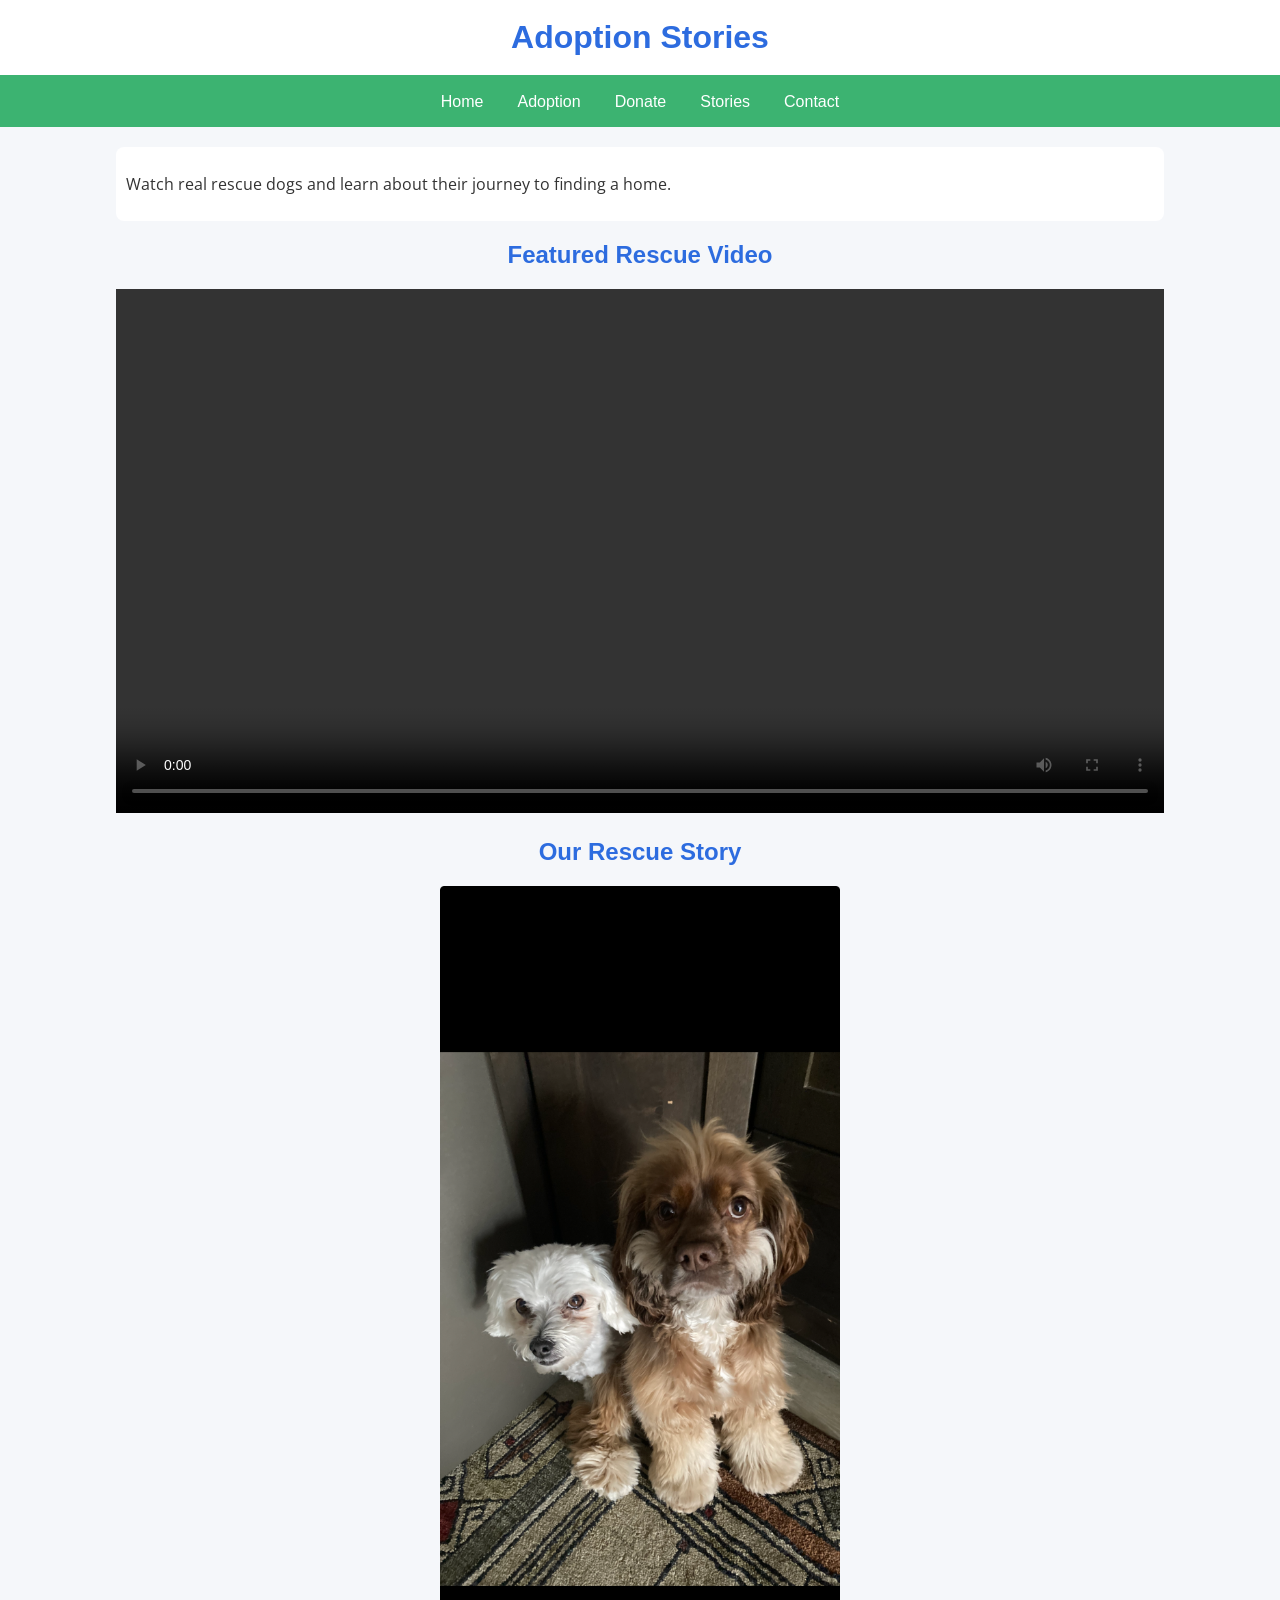
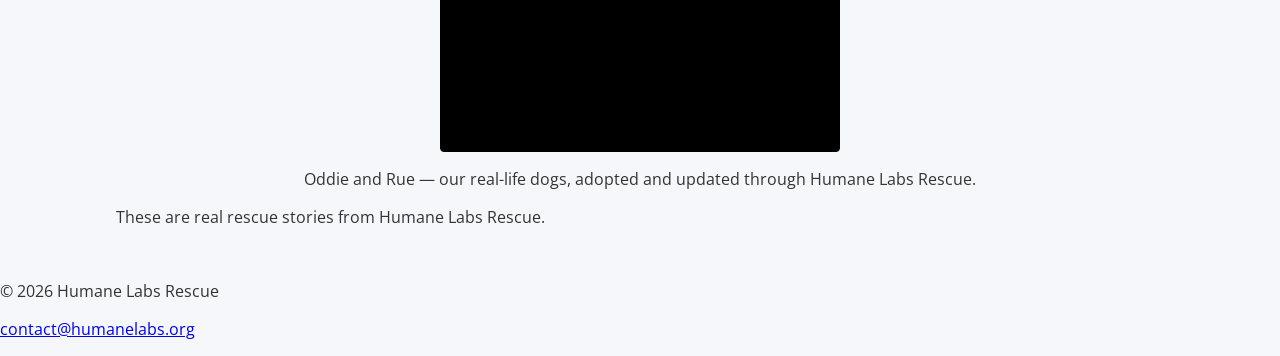
==== adoption.html @ 7a11fd21 "Rename adoptions.html to adoption.html" ====
<!DOCTYPE html>
<!-- Student Name: Cooper Robertson
File Name: adoption.html
Date: 04/11/2026
-->

<html lang="en">

<head>
  <meta charset="utf-8">
  <meta name="viewport" content="width=device-width, initial-scale=1.0">

  <title>Adoption Stories - Humane Labs Rescue</title>

  <link href="https://fonts.googleapis.com/css2?family=Open+Sans&display=swap" rel="stylesheet">

  <link rel="stylesheet" href="css/styles.css">

  <link rel="icon" href="images/favicon.ico">
</head>

<body>

<nav class="mobile-nav">

  <div id="menu-links">
    <a href="index.html">Home</a>
    <a href="adoption.html">Adoption</a>
    <a href="donate.html">Donate</a>
    <a href="media.html">Stories</a>
    <a href="contact.html">Contact</a>
  </div>

  <a class="menu-icon" onclick="hamburger()">
    <div>&#9776;</div>
  </a>

</nav>


<header>
  <h1>Adoption Stories</h1>
</header>


<nav class="tab-desk">
  <ul>
    <li><a href="index.html">Home</a></li>
    <li><a href="adoption.html">Adoption</a></li>
    <li><a href="donate.html">Donate</a></li>
    <li><a href="media.html">Stories</a></li>
    <li><a href="contact.html">Contact</a></li>
  </ul>
</nav>


<main>

  <div id="intro">
    <p>
      Watch real rescue dogs and learn about their journey to finding a home.
    </p>
  </div>


  <div id="video-section">

    <h2>Featured Rescue Video</h2>

    <video width="100%" controls>
      <source src="media/dogs.mp4" type="video/mp4">
      Your browser does not support the video tag.
    </video>

<div id="portrait-section">

  <h2>Our Rescue Story</h2>

  <img src="media/portrait.png" alt="Oddie and Rue, two rescued dogs" style="width:100%; max-width:400px; display:block; margin:0 auto;">

  <p style="text-align:center;">
    Oddie and Rue — our real-life dogs, adopted and updated through Humane Labs Rescue.
  </p>

</div>
    
    <p>
      These are real rescue stories from Humane Labs Rescue.
    </p>

  </div>

</main>


<footer>
  <p>&copy; 2026 Humane Labs Rescue</p>
  <p><a href="mailto:contact@humanelabs.org">contact@humanelabs.org</a></p>
</footer>


<script src="scripts/script.js"></script>

</body>
</html>
---- css/styles.css ----
body {
  font-family: 'Open Sans', Arial, Helvetica, sans-serif;
  background-color: #F5F7FA;
}

main {
  width: 70%;
  margin: 0 auto;
  padding: 20px;
}

h2 {
  color: #2D6CDF;
}

fieldset {
  border: 2px solid #2D6CDF;
  padding: 15px;
  margin-bottom: 20px;
  border-radius: 8px;
}

legend {
  font-weight: bold;
  color: #2D6CDF;
}

input {
  width: 100%;
  padding: 8px;
  margin-top: 5px;
}

input[type="submit"] {
  background-color: #2D6CDF;
  color: white;
  border: none;
  cursor: pointer;
}

input[type="submit"]:hover {
  background-color: #1b4fa3;
}

/* mobile rules, hamburger, and other styles for adoptions & home */ 
#intro, #info {
  margin-bottom: 20px;
  padding: 10px;
  background-color: white;
  border-radius: 8px;
}
.mobile-nav {
  background-color: #2D6CDF;
  color: white;
  padding: 10px;
}

.mobile-nav a {
  color: white;
  text-decoration: none;
  display: block;
  padding: 8px;
}

.menu-icon {
  font-size: 28px;
  cursor: pointer;
  color: white;
}

.tab-desk {
  background-color: #3CB371;
}

.tab-desk ul {
  list-style-type: none;
  margin: 0;
  padding: 0;
  text-align: center;
}

.tab-desk li {
  display: inline-block;
  padding: 15px;
}

.tab-desk a {
  text-decoration: none;
  color: white;
}

@media screen and (min-width: 768px) {
  .mobile-nav {
    display: none;
  }

  .tab-desk {
    display: block;
  }
}

@media screen and (max-width: 767px) {
  .tab-desk {
    display: none;
  }
}
/* portrait png format */

.portrait-img {
  width: 100%;
  max-width: 400px;
  display: block;
  margin: 20px auto;
  border-radius: 10px;
}

.caption {
  text-align: center;
  font-style: italic;
  color: #444;
}


/* yossef addition */ 
* {
  box-sizing: border-box;
}

body {
  font-family: 'Open Sans', Arial, Helvetica, sans-serif;
  background-color: #F5F7FA;
  color: #333;
  margin: 0;
}

main {
  width: 85%;
  max-width: 1150px;
  margin: 0 auto;
  padding: 20px;
}

header {
  text-align: center;
  padding: 1.2em;
  background-color: white;
}

header h1 {
  margin: 0;
  color: #2D6CDF;
}

h2 {
  color: #2D6CDF;
  text-align: center;
}
header h1,
h2,
h3,
.tab-desk a,
.mobile-nav a {
  font-family: 'Poppins', Arial, Helvetica, sans-serif;
}

.caption,
figcaption {
  font-family: 'Merriweather', Georgia, 'Times New Roman', serif;
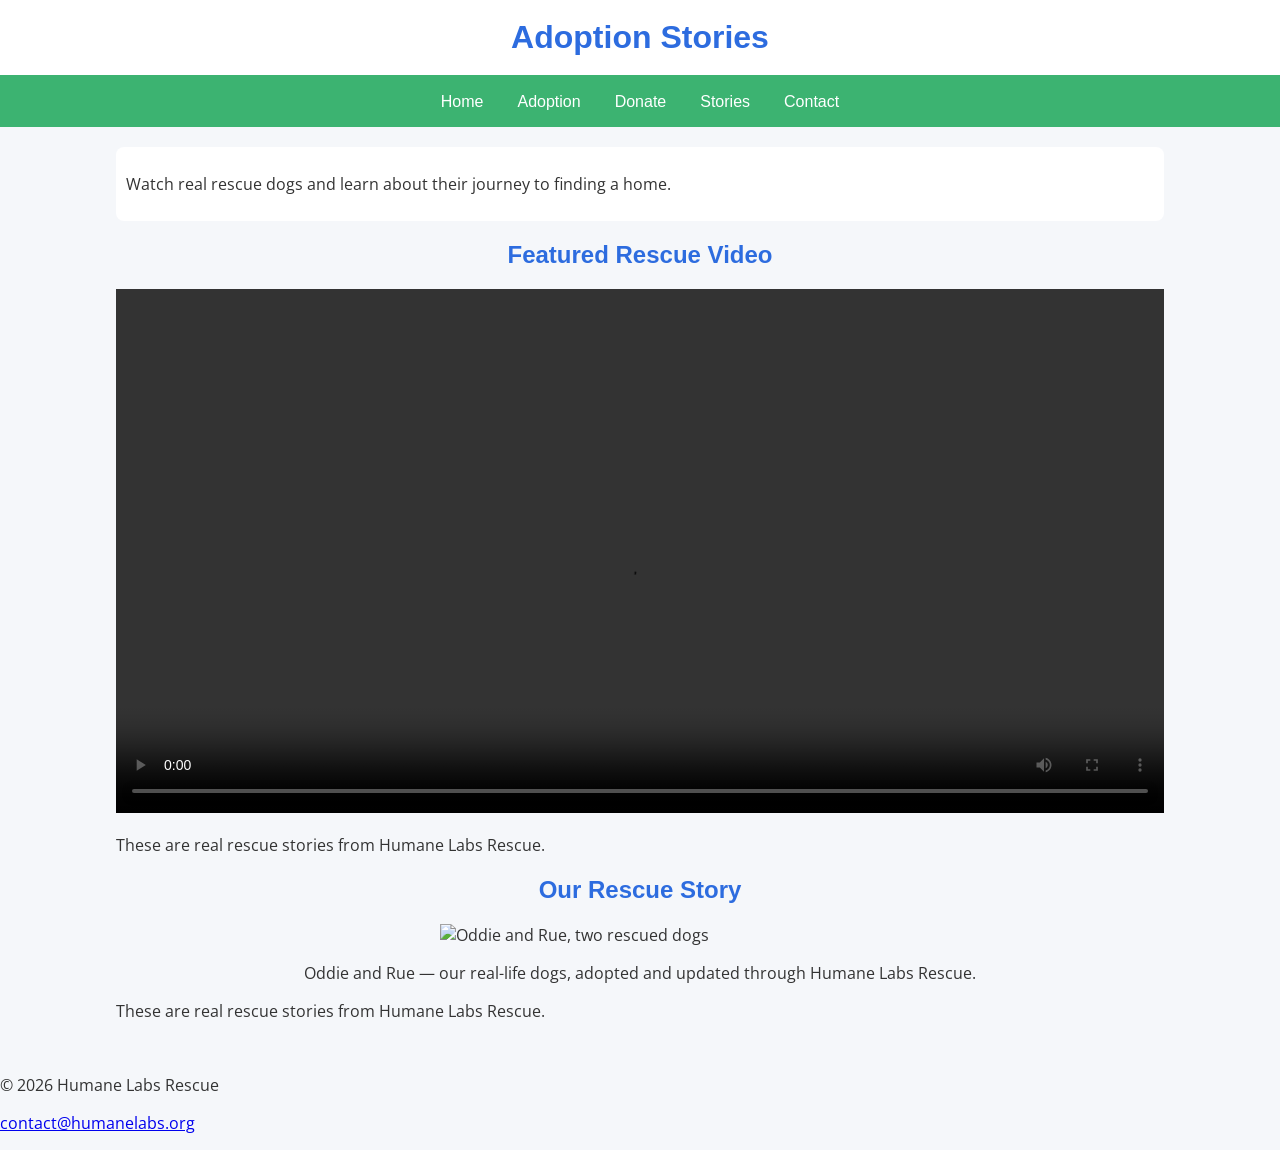
==== commit 4df06b53: "Update adoption.html" ====
--- a/adoption.html
+++ b/adoption.html
@@ -23,13 +23,15 @@
 
 <nav class="mobile-nav">
 
-  <div id="menu-links">
-    <a href="index.html">Home</a>
-    <a href="adoption.html">Adoption</a>
-    <a href="donate.html">Donate</a>
-    <a href="media.html">Stories</a>
-    <a href="contact.html">Contact</a>
-  </div>
+ <div id="menu-links">
+  <a href="index.html">Home</a>
+  <a href="adoption.html">Adoption</a>
+  <a href="donate.html">Donate</a>
+  <a href="media.html">Stories</a>
+  <a href="volunteer.html">Volunteer</a>
+  <a href="petcare.html">Petcare</a>
+  <a href="contact.html">Contact</a>
+</div>
 
   <a class="menu-icon" onclick="hamburger()">
     <div>&#9776;</div>
@@ -56,27 +58,34 @@
 
 <main>
 
-  <div id="intro">
-    <p>
-      Watch real rescue dogs and learn about their journey to finding a home.
-    </p>
-  </div>
+ <div id="intro">
+  <p>
+    Watch real rescue dogs and learn about their journey to finding a home.
+  </p>
+</div>
 
 
-  <div id="video-section">
+<div id="video-section">
 
-    <h2>Featured Rescue Video</h2>
+  <h2>Featured Rescue Video</h2>
 
-    <video width="100%" controls>
-      <source src="media/dogs.mp4" type="video/mp4">
-      Your browser does not support the video tag.
-    </video>
+  <video width="100%" controls>
+    <source src="media/dogs.mp4" type="video/mp4">
+    Your browser does not support the video tag.
+  </video>
+
+  <p>
+    These are real rescue stories from Humane Labs Rescue.
+  </p>
+
+</div>
+
 
 <div id="portrait-section">
 
   <h2>Our Rescue Story</h2>
 
-  <img src="media/portrait.png" alt="Oddie and Rue, two rescued dogs" style="width:100%; max-width:400px; display:block; margin:0 auto;">
+  <img src="images/portrait.png" alt="Oddie and Rue, two rescued dogs" style="width:100%; max-width:400px; display:block; margin:0 auto;">
 
   <p style="text-align:center;">
     Oddie and Rue — our real-life dogs, adopted and updated through Humane Labs Rescue.
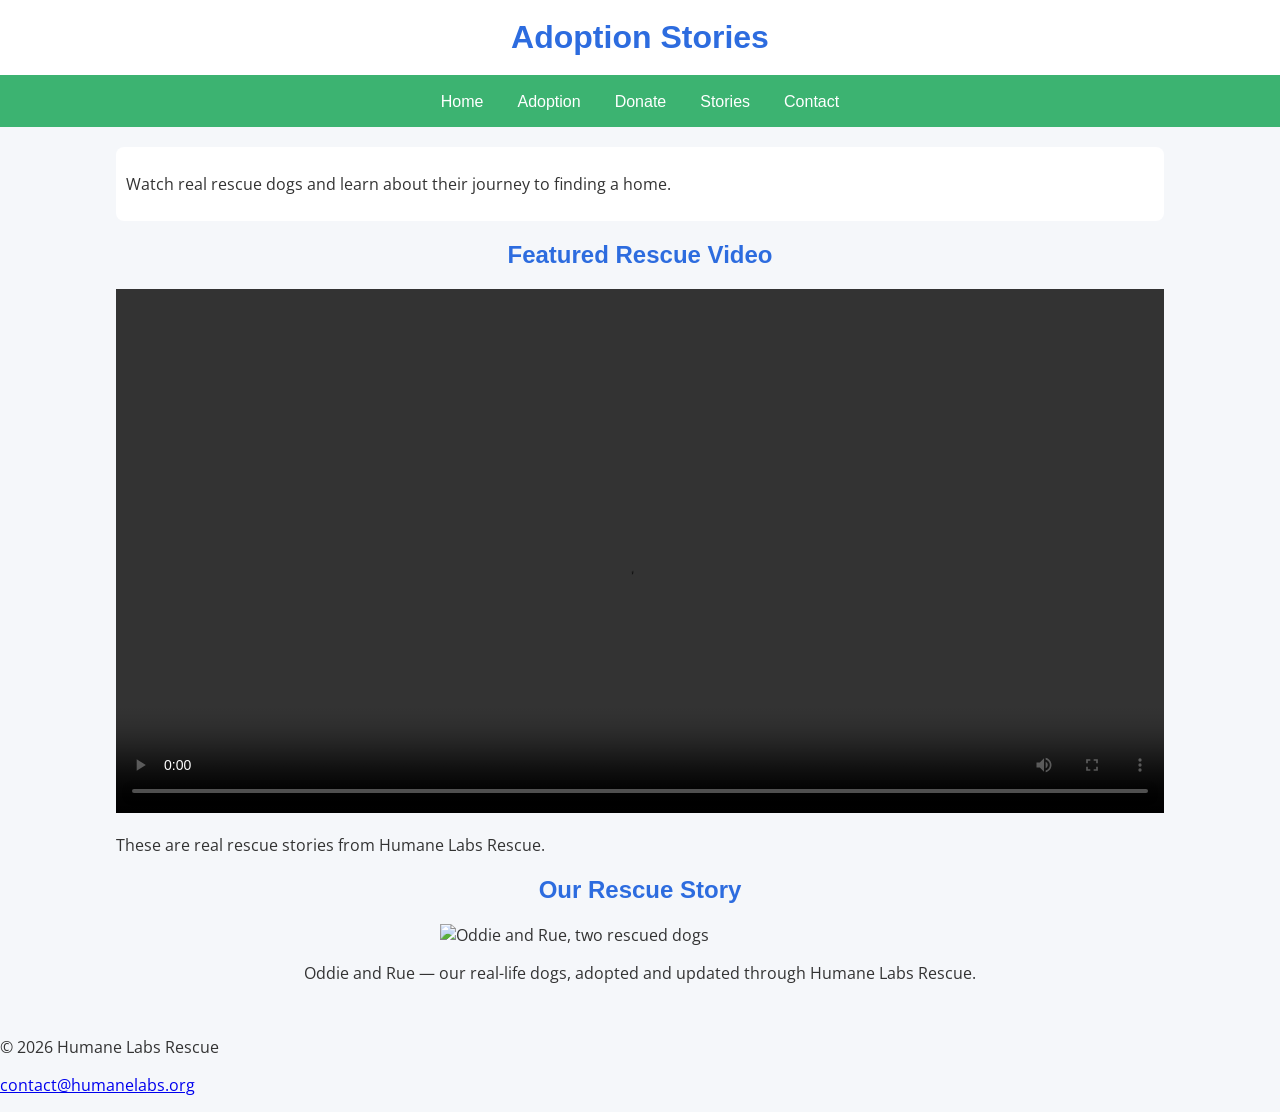
==== commit 1d946400: "Update adoption.html" ====
--- a/adoption.html
+++ b/adoption.html
@@ -93,11 +93,6 @@
 
 </div>
     
-    <p>
-      These are real rescue stories from Humane Labs Rescue.
-    </p>
-
-  </div>
 
 </main>
 
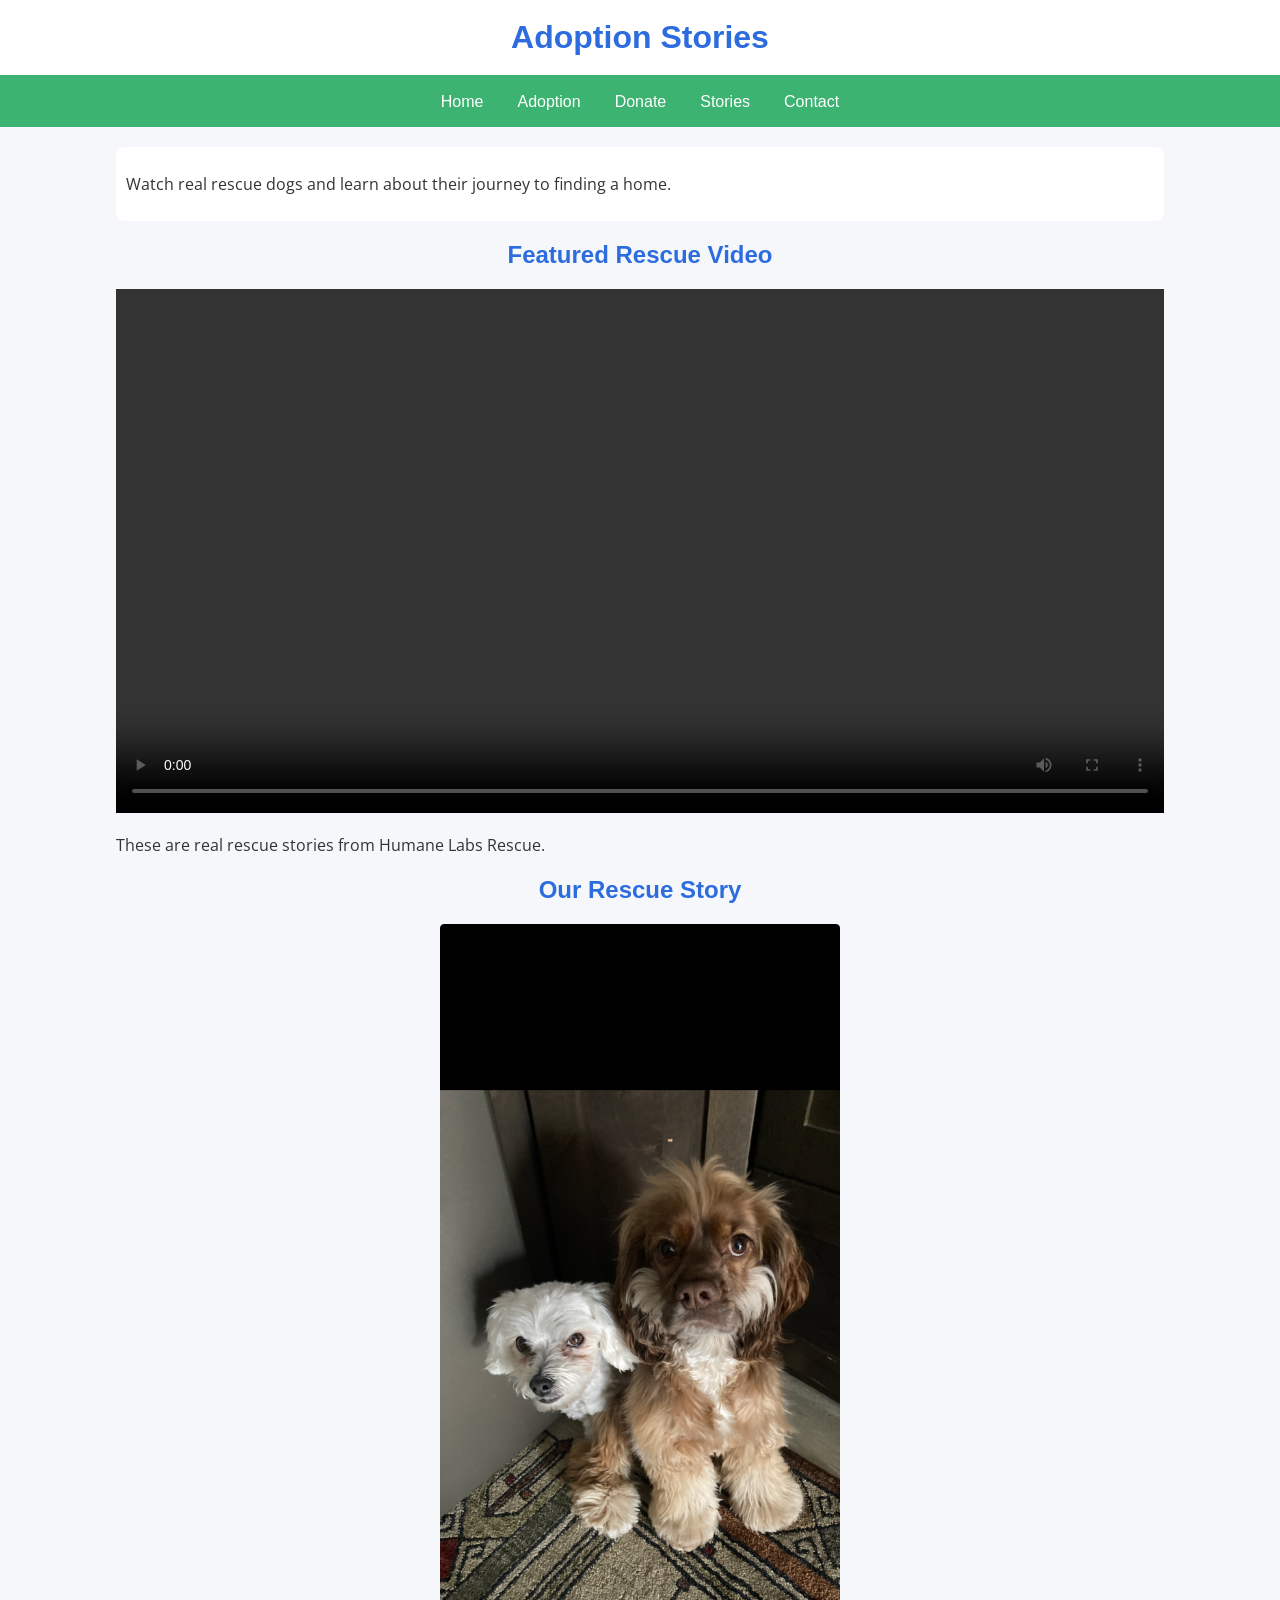
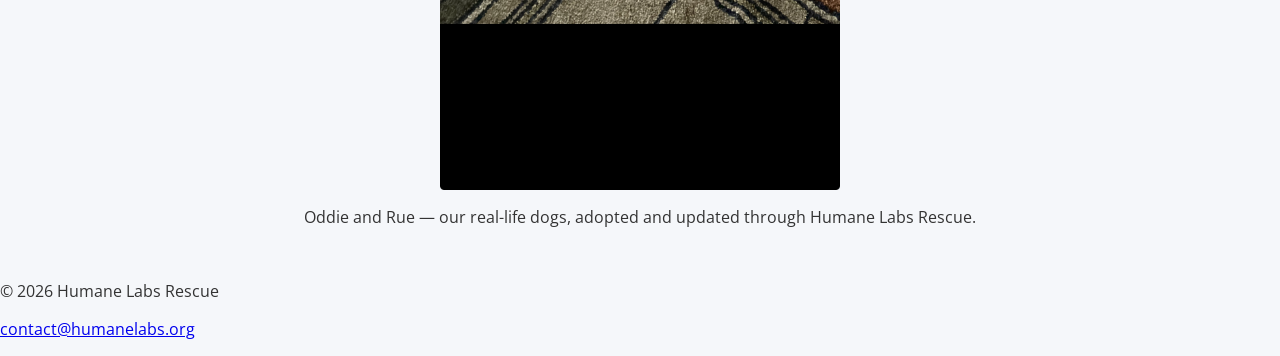
==== commit bd70a1a4: "Update adoption.html" ====
--- a/adoption.html
+++ b/adoption.html
@@ -85,7 +85,7 @@
 
   <h2>Our Rescue Story</h2>
 
-  <img src="images/portrait.png" alt="Oddie and Rue, two rescued dogs" style="width:100%; max-width:400px; display:block; margin:0 auto;">
+  <img src="media/portrait.png" alt="Oddie and Rue, two rescued dogs" style="width:100%; max-width:400px; display:block; margin:0 auto;">
 
   <p style="text-align:center;">
     Oddie and Rue — our real-life dogs, adopted and updated through Humane Labs Rescue.
--- a/css/styles.css
+++ b/css/styles.css
@@ -120,6 +120,82 @@
   color: #444;
 }
 
+
+/* hiding menu */
+#menu-links {
+  display: none;
+  background-color: #2D6CDF;
+}
+
+/* Mobile nav  */
+.mobile-nav {
+  background-color: #2D6CDF;
+  padding: 10px;
+}
+
+.mobile-nav a {
+  color: white;
+  text-decoration: none;
+  display: block;
+  padding: 8px;
+}
+
+.menu-icon {
+  font-size: 28px;
+  cursor: pointer;
+  color: white;
+  display: block;
+  padding: 10px;
+}
+
+
+.tab-desk {
+  background-color: #3CB371;
+}
+
+.tab-desk ul {
+  list-style: none;
+  margin: 0;
+  padding: 0;
+  text-align: center;
+}
+
+.tab-desk li {
+  display: inline-block;
+  padding: 15px;
+}
+
+.tab-desk a {
+  text-decoration: none;
+  color: white;
+}
+
+
+@media screen and (max-width: 767px) {
+  .tab-desk {
+    display: none;
+  }
+}
+
+
+@media screen and (min-width: 768px) {
+  .mobile-nav {
+    display: none;
+  }
+
+  .tab-desk {
+    display: block;
+  }
+
+  /* Force menu visible on desktop */
+  #menu-links {
+    display: block !important;
+  }
+
+  .menu-icon {
+    display: none;
+  }
+}
 
 /* yossef addition */ 
 * {
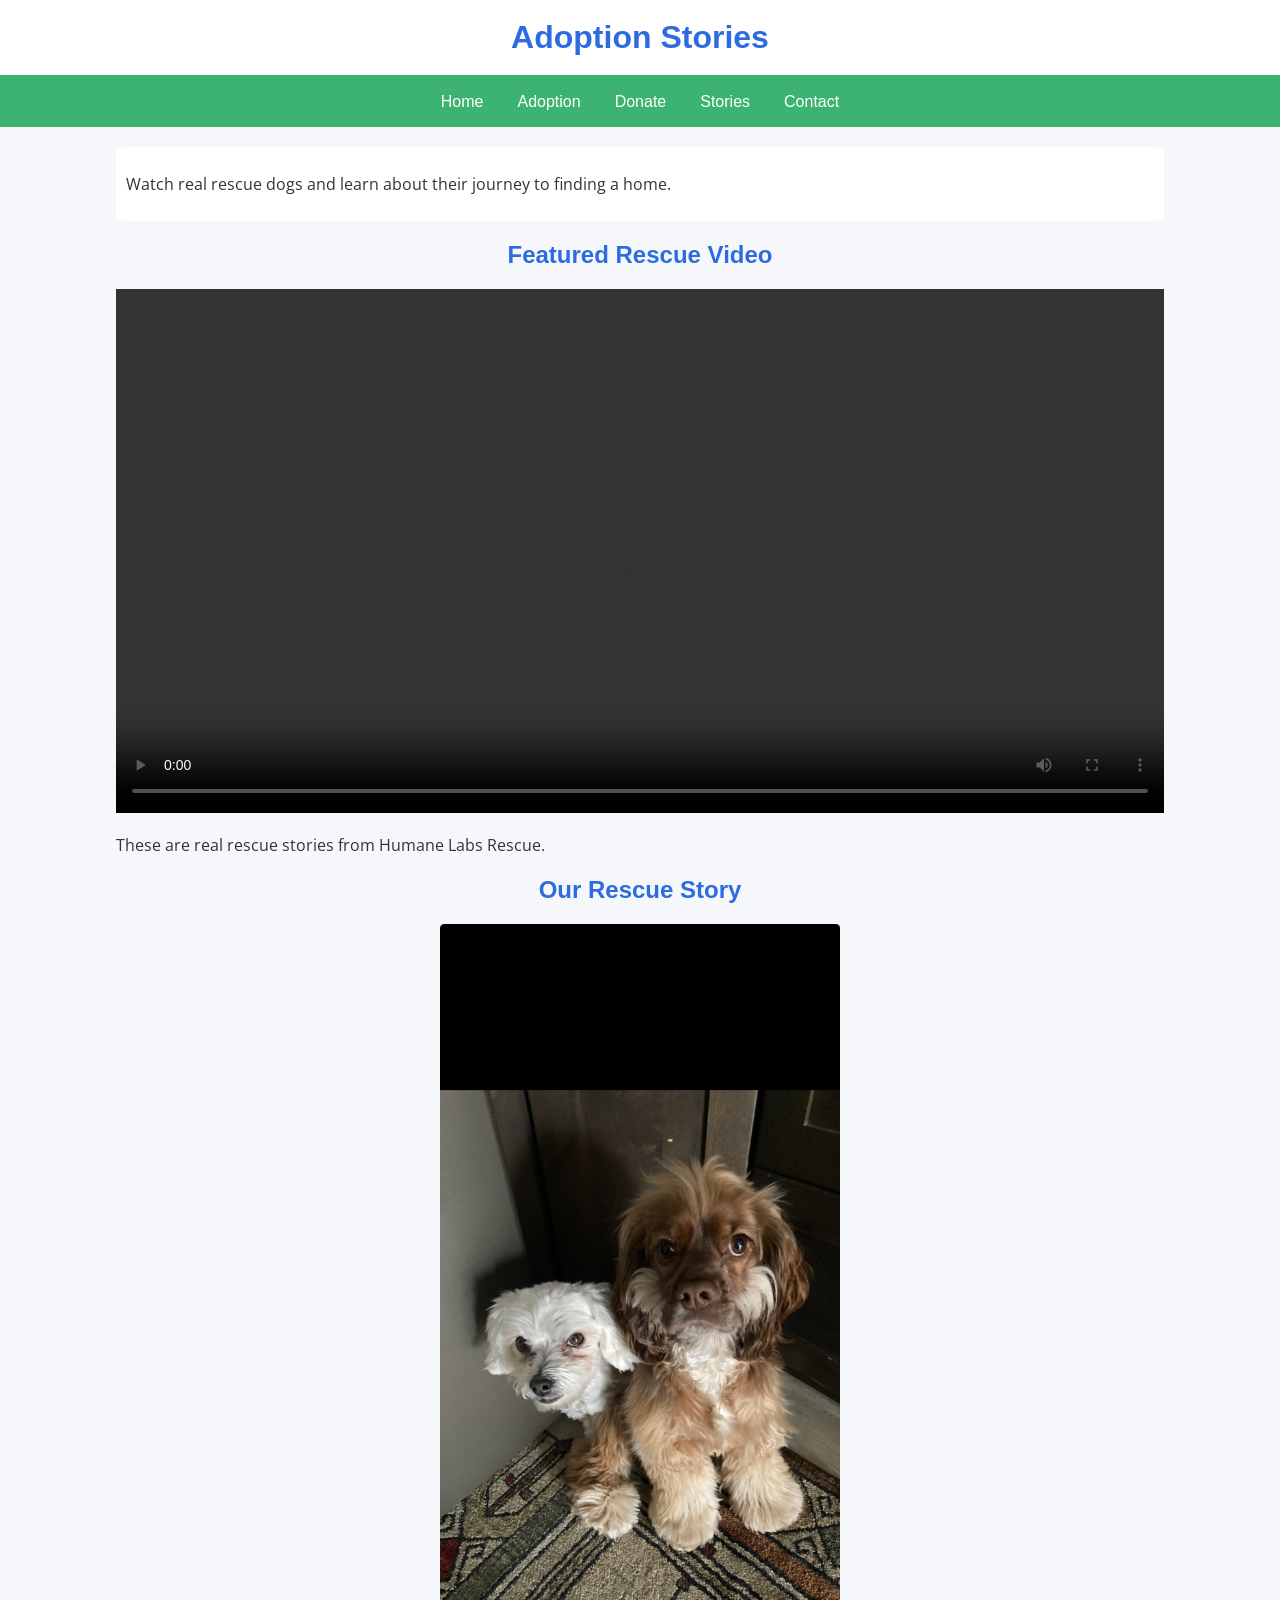
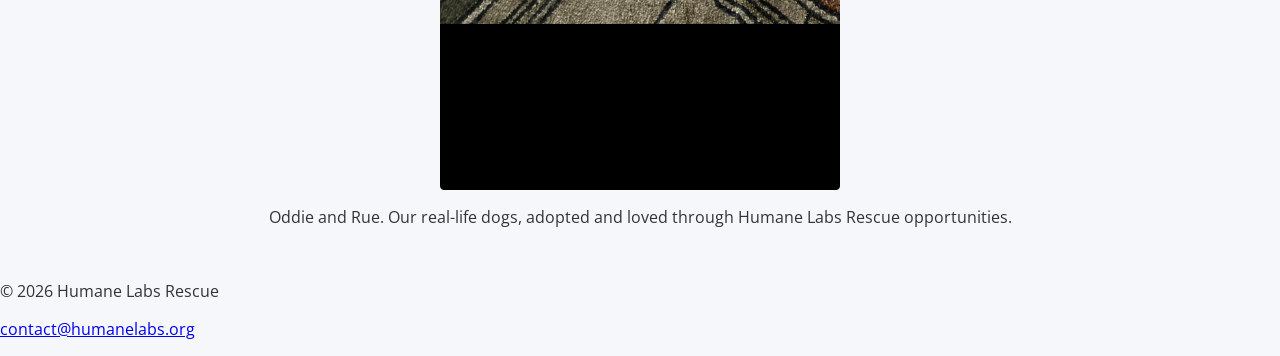
==== commit 9f2aa7dd: "Update adoption.html" ====
--- a/adoption.html
+++ b/adoption.html
@@ -88,7 +88,7 @@
   <img src="media/portrait.png" alt="Oddie and Rue, two rescued dogs" style="width:100%; max-width:400px; display:block; margin:0 auto;">
 
   <p style="text-align:center;">
-    Oddie and Rue — our real-life dogs, adopted and updated through Humane Labs Rescue.
+    Oddie and Rue. Our real-life dogs, adopted and loved through Humane Labs Rescue opportunities.
   </p>
 
 </div>
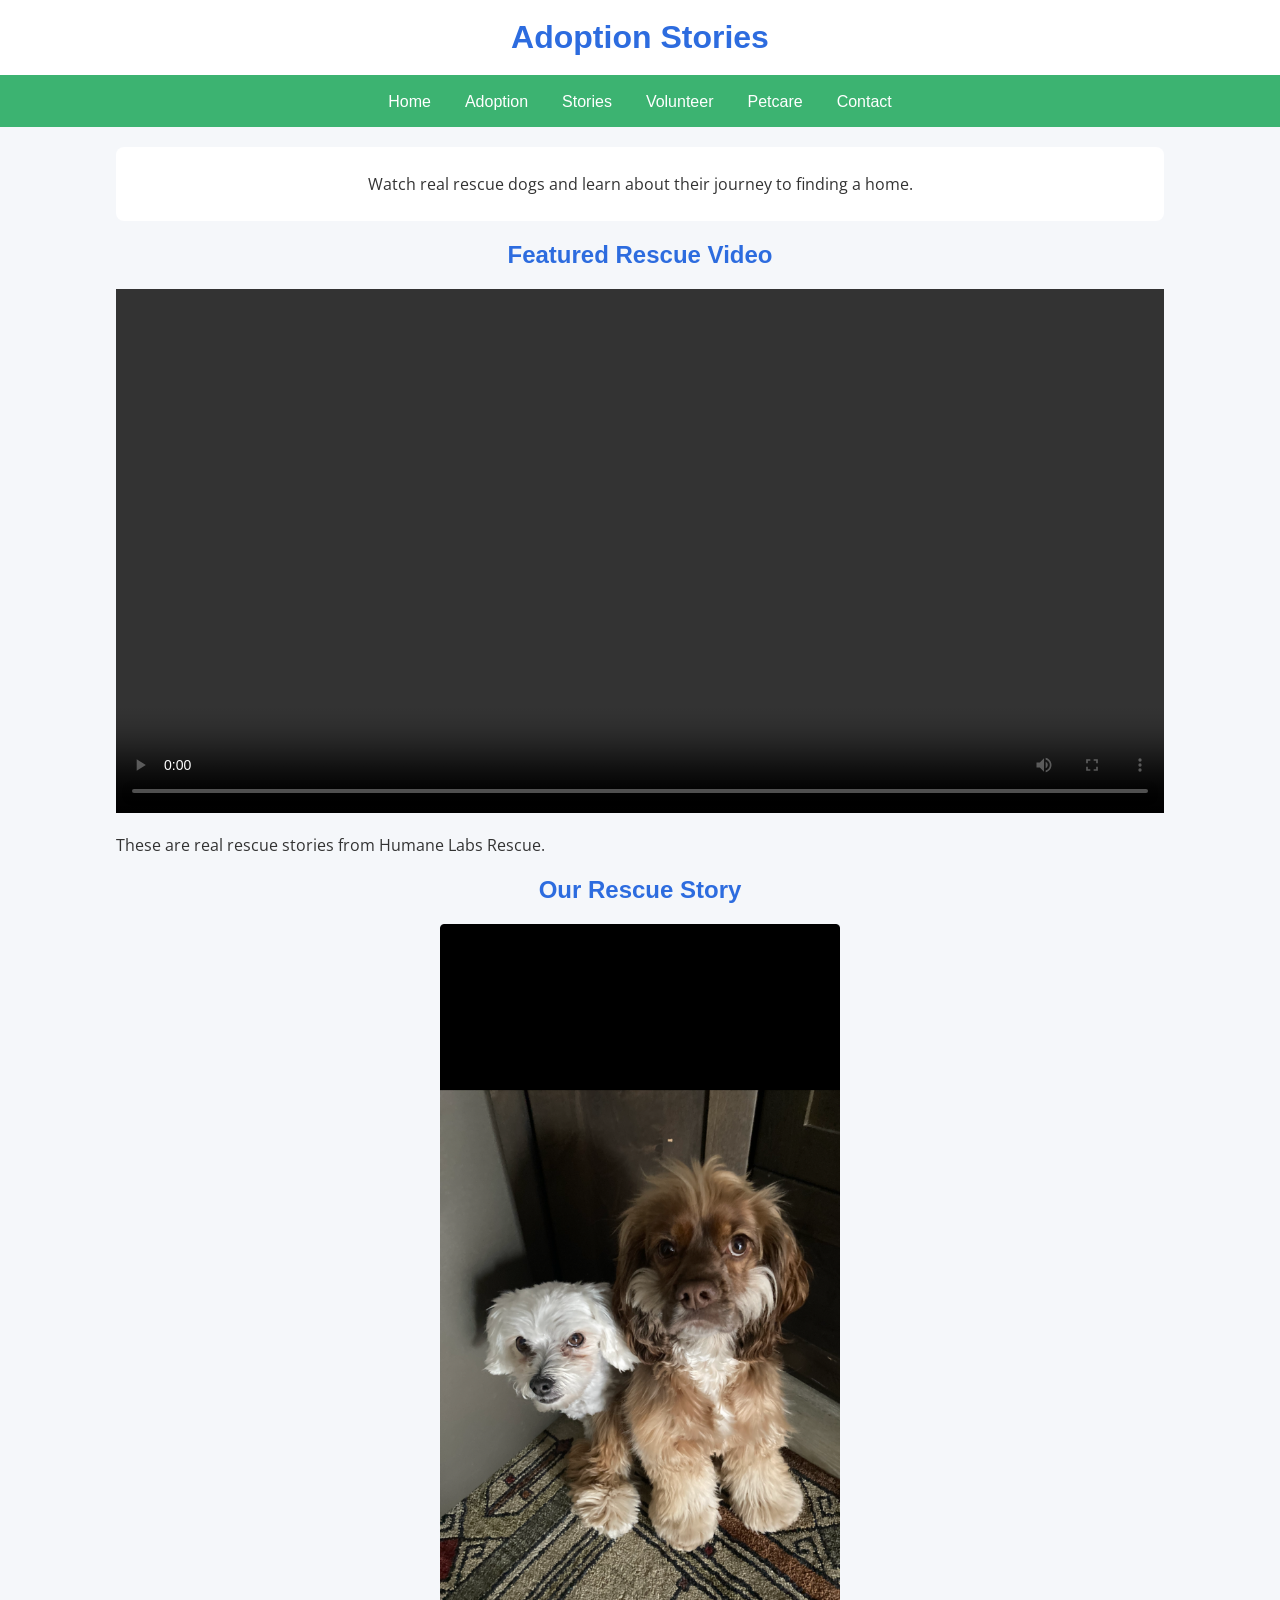
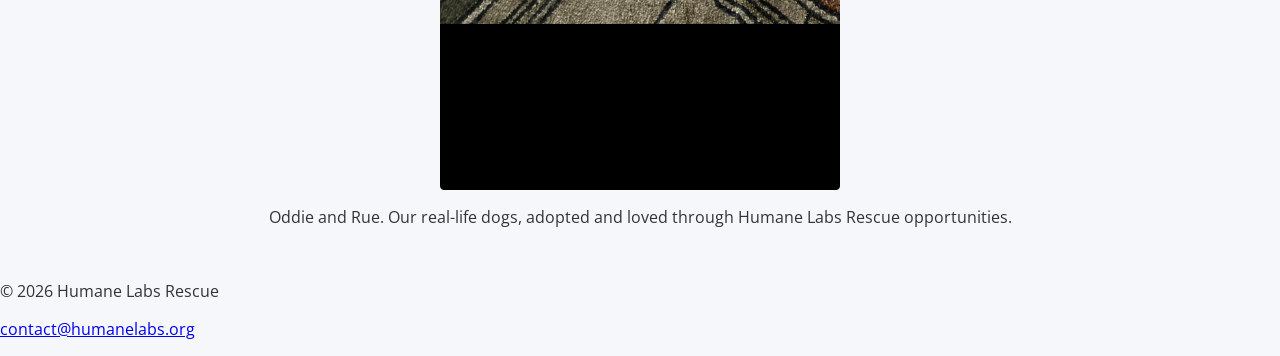
==== commit f458eceb: "Update adoption.html" ====
--- a/adoption.html
+++ b/adoption.html
@@ -26,7 +26,6 @@
  <div id="menu-links">
   <a href="index.html">Home</a>
   <a href="adoption.html">Adoption</a>
-  <a href="donate.html">Donate</a>
   <a href="media.html">Stories</a>
   <a href="volunteer.html">Volunteer</a>
   <a href="petcare.html">Petcare</a>
@@ -49,8 +48,9 @@
   <ul>
     <li><a href="index.html">Home</a></li>
     <li><a href="adoption.html">Adoption</a></li>
-    <li><a href="donate.html">Donate</a></li>
     <li><a href="media.html">Stories</a></li>
+    <li><a href="volunteer.html">Volunteer</a></li>
+    <li><a href="petcare.html">Petcare</a></li>
     <li><a href="contact.html">Contact</a></li>
   </ul>
 </nav>
--- a/css/styles.css
+++ b/css/styles.css
@@ -40,6 +40,15 @@
 
 input[type="submit"]:hover {
   background-color: #1b4fa3;
+}
+
+/* this centers the text in the intro */
+#intro {
+  text-align: center;
+}
+
+#info {
+  text-align: center;
 }
 
 /* mobile rules, hamburger, and other styles for adoptions & home */ 
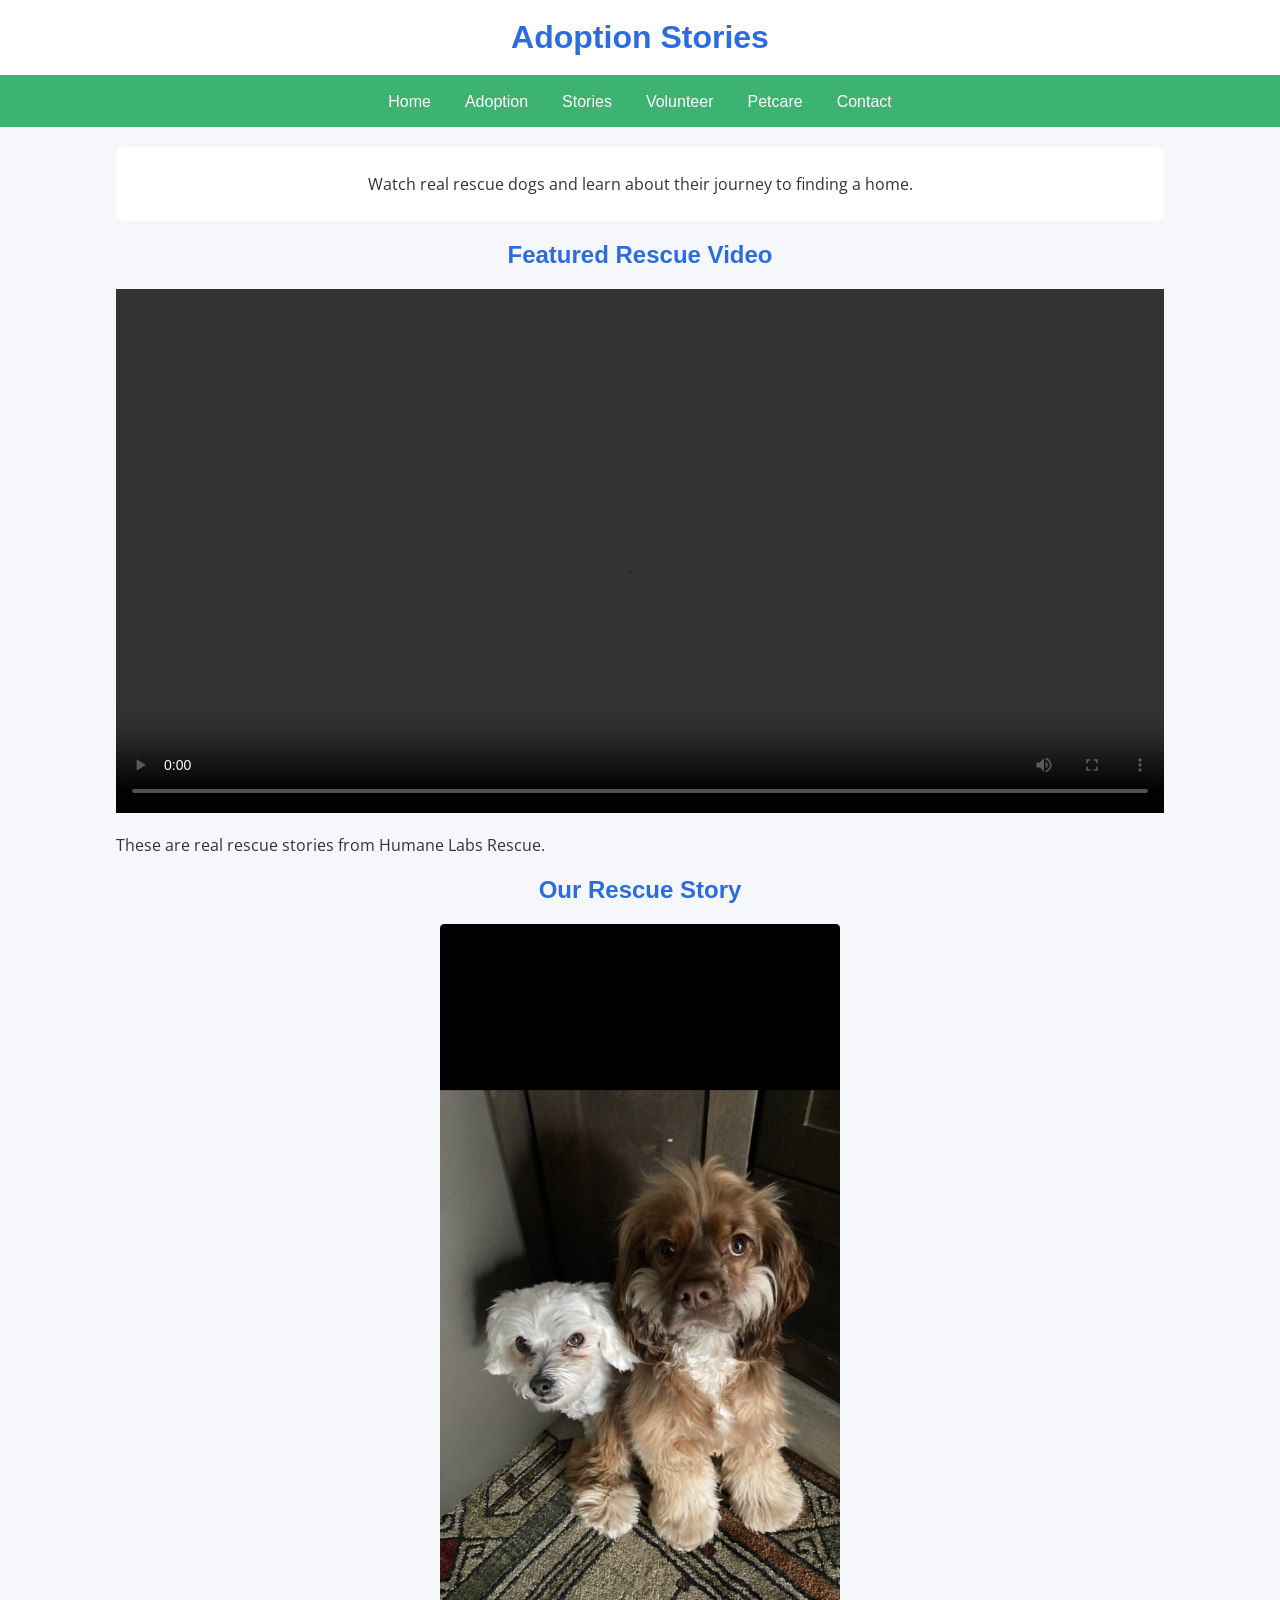
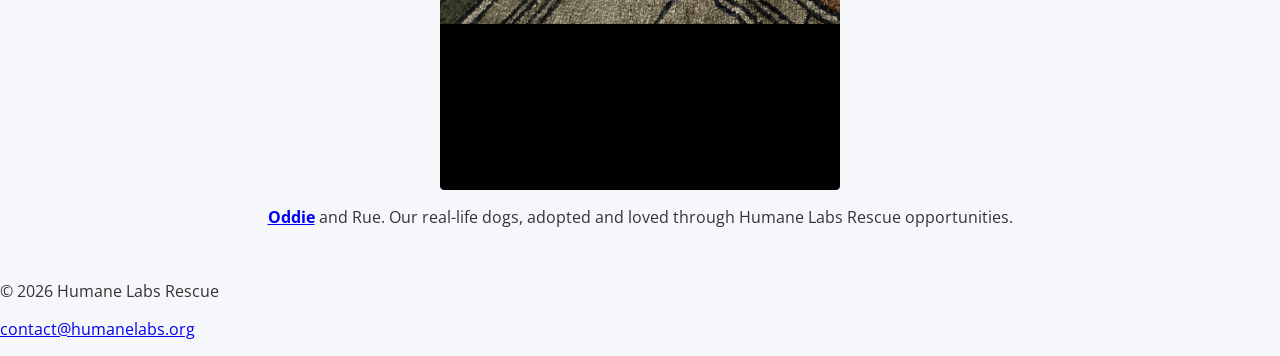
==== commit 53a4c1f4: "Update adoption.html" ====
--- a/adoption.html
+++ b/adoption.html
@@ -88,7 +88,7 @@
   <img src="media/portrait.png" alt="Oddie and Rue, two rescued dogs" style="width:100%; max-width:400px; display:block; margin:0 auto;">
 
   <p style="text-align:center;">
-    Oddie and Rue. Our real-life dogs, adopted and loved through Humane Labs Rescue opportunities.
+    <a href="oddie.html"><strong>Oddie</strong></a> and Rue. Our real-life dogs, adopted and loved through Humane Labs Rescue opportunities.
   </p>
 
 </div>
--- a/css/styles.css
+++ b/css/styles.css
@@ -251,3 +251,460 @@
 .caption,
 figcaption {
   font-family: 'Merriweather', Georgia, 'Times New Roman', serif;
+}
+
+/* Fuka addition */
+/* petcare hero */
+.pet .hero {
+  display: flex;
+  align-items: stretch;
+  background-color: #ffffff;
+  border-radius: 10px;
+  overflow: hidden;
+  box-shadow: 0 4px 10px rgba(0, 0, 0, 0.06);
+  margin-bottom: 2rem;
+}
+
+.pet .hero-image {
+  flex: 1.15;
+  min-height: 420px;
+}
+
+.pet .hero-image img {
+  width: 100%;
+  height: 100%;
+  object-fit: cover;
+}
+
+.pet .hero-text {
+  flex: 1;
+  background-color: #2D6CDF;
+  padding: 2rem 1.5rem;
+  display: flex;
+  align-items: center;
+  justify-content: center;
+}
+
+.pet .hero-text-inner {
+  width: 100%;
+  max-width: 420px;
+  border: 2px solid #ffffff;
+  border-radius: 8px;
+  padding: 1.5rem;
+  text-align: center;
+  color: #fff;
+}
+
+.pet .hero-text h2 {
+  font-size: 2.3rem;
+  line-height: 1.2;
+  margin-bottom: 1rem;
+  color: #fff;
+}
+
+.pet .hero-text p {
+  font-size: 1rem;
+  line-height: 1.7;
+  margin-bottom: 1.2rem;
+  color: #fff;
+}
+
+.pet .hero-btn {
+  display: inline-block;
+  background-color: #fff;
+  color: #2D6CDF;
+  font-weight: 700;
+  padding: 0.7rem 1.2rem;
+  border-radius: 6px;
+}
+
+.pet .hero-btn:hover {
+  opacity: 0.85;
+}
+
+/* intro */
+.pet #intro {
+  background-color: #fff;
+  padding: 1.3rem 1.4rem;
+  border-radius: 10px;
+  margin-bottom: 2rem;
+  border: 1px solid #dbe4f0;
+  box-shadow: 0 4px 10px rgba(0, 0, 0, 0.08);
+}
+
+.pet #intro p {
+  font-size: 1rem;
+  color: #333;
+}
+
+/* consider box */
+.pet .consider-box {
+  margin-bottom: 2rem;
+}
+
+.pet .consider-box h3 {
+  font-size: 1.6rem;
+  color: #2D6CDF;
+  margin-bottom: 1rem;
+  text-align: center;
+}
+
+.pet .consider-list {
+  list-style: none;
+  display: grid;
+  grid-template-columns: repeat(2, 1fr);
+  gap: 1rem;
+  padding-left: 0;
+}
+
+.pet .consider-list li {
+  background-color: #fff;
+  border: 1px solid #dbe4f0;
+  border-top: 4px solid #6FA8FF;
+  border-radius: 10px;
+  padding: 1.2rem 1rem;
+  box-shadow: 0 4px 10px rgba(0, 0, 0, 0.08);
+}
+
+.pet .consider-list strong {
+  display: block;
+  color: #2D6CDF;
+  margin-bottom: 0.4rem;
+}
+
+/* table */
+.pet #checklist {
+  background-color: #fff;
+  border-radius: 10px;
+  padding: 1.8rem;
+  border: 1px solid #dbe4f0;
+  box-shadow: 0 4px 10px rgba(0, 0, 0, 0.08);
+}
+
+.pet #checklist h3 {
+  color: #2D6CDF;
+  font-size: 1.5rem;
+  margin-bottom: 1rem;
+}
+
+.pet table {
+  width: 100%;
+  min-width: 700px;
+  border-collapse: collapse;
+  margin: 1rem 0 1.5rem;
+  background-color: #fff;
+}
+
+.pet caption {
+  caption-side: top;
+  text-align: left;
+  margin-bottom: 0.8rem;
+  font-weight: 700;
+  color: #444;
+}
+
+.pet thead th {
+  background-color: #2D6CDF;
+  color: #fff;
+}
+
+.pet th,
+.pet td {
+  padding: 0.9rem;
+  text-align: left;
+  border: 1px solid #dbe4f0;
+  vertical-align: top;
+}
+
+.pet tbody tr:nth-child(even) td {
+  background-color: #F5F7FA;
+}
+
+.pet th:last-child,
+.pet td:last-child {
+  text-align: center;
+  width: 80px;
+}
+
+
+/* volunteer hero*/
+.volunteer-hero {
+  position: relative;
+  max-width: 1100px;
+  margin: 2rem auto;
+  border-radius: 10px;
+  overflow: hidden;
+  box-shadow: 0 4px 10px rgba(0, 0, 0, 0.06);
+}
+
+.volunteer-hero img {
+  width: 100%;
+  height: 430px;
+  object-fit: cover;
+  display: block;
+}
+
+.volunteer-hero-card {
+  position: absolute;
+  top: 50%;
+  left: 6%;
+  transform: translateY(-50%);
+  background-color: #fff;
+  max-width: 360px;
+  padding: 1.5rem;
+  border-radius: 10px;
+  border: 1px solid #dbe4f0;
+  box-shadow: 0 4px 10px rgba(0, 0, 0, 0.08);
+}
+
+.volunteer-hero-card h2 {
+  font-size: 2rem;
+  color: #2D6CDF;
+  margin-bottom: 0.8rem;
+  line-height: 1.2;
+}
+
+.volunteer-hero-card p {
+  font-size: 1rem;
+  color: #444;
+  line-height: 1.7;
+  margin-bottom: 1.2rem;
+}
+
+.volunteer-hero-card .hero-btn {
+  display: inline-block;
+  background-color: #2D6CDF;
+  color: #fff;
+  padding: 0.7rem 1.2rem;
+  border-radius: 6px;
+  font-weight: 700;
+}
+
+.volunteer-hero-card .hero-btn:hover {
+  opacity: 0.85;
+}
+
+/* volumteer form */
+.volunteer-form-section {
+  background-color: #fff;
+  max-width: 1100px;
+  margin: 2rem auto 4rem;
+  padding: 2rem;
+  border-radius: 10px;
+  border: 1px solid #dbe4f0;
+  box-shadow: 0 4px 10px rgba(0, 0, 0, 0.08);
+}
+
+.volunteer-form-section h3 {
+  font-size: 1.6rem;
+  color: #2D6CDF;
+  margin-bottom: 0.8rem;
+}
+ 
+.volunteer-form-section > p {
+  color: #444;
+  line-height: 1.7;
+  margin-bottom: 1.5rem;
+  max-width: 850px;
+}
+
+.volunteer-form-section form {
+  display: flex;
+  flex-direction: column;
+  gap: 1.5rem;
+}
+
+.volunteer-form-section fieldset {
+  border: 1px solid #dbe4f0;
+  border-radius: 10px;
+  padding: 1.3rem;
+  background-color: #fff;
+}
+
+.volunteer-form-section legend {
+  color: #2D6CDF;
+  font-weight: 700;
+  font-size: 1rem;
+  padding: 0 0.4rem;
+}
+
+.volunteer-form-section label {
+  display: inline-block;
+  margin-bottom: 0.35rem;
+  font-weight: 600;
+  color: #333;
+}
+
+.volunteer-form-section input[type="text"],
+.volunteer-form-section input[type="email"],
+.volunteer-form-section input[type="tel"],
+.volunteer-form-section input[type="date"] {
+  width: 100%;
+  max-width: 100%;
+  padding: 0.8rem 0.9rem;
+  border: 1px solid #cfd9e6;
+  border-radius: 8px;
+  font-size: 1rem;
+  font-family: 'Open Sans', sans-serif;
+  background-color: #fff;
+  margin-bottom: 1rem;
+}
+
+.volunteer-form-section input[type="text"]:focus,
+.volunteer-form-section input[type="email"]:focus,
+.volunteer-form-section input[type="tel"]:focus,
+.volunteer-form-section input[type="date"]:focus {
+  outline: none;
+  border-color: #2D6CDF;
+}
+
+.volunteer-form-section input::placeholder {
+  color: #7a8796;
+}
+
+.volunteer-form-section input[type="submit"] {
+  align-self: flex-start;
+  background-color: #2D6CDF;
+  color: #fff;
+  border: none;
+  border-radius: 6px;
+  padding: 0.85rem 1.5rem;
+  font-size: 1rem;
+  font-weight: 700;
+  cursor: pointer;
+}
+
+.volunteer-form-section input[type="submit"]:hover {
+  opacity: 0.85;
+}
+
+/* Media Query for Tablet viewport */
+@media (max-width: 900px) {
+  .pet .hero {
+    flex-direction: column;
+  }
+
+  .pet .hero-image {
+    min-height: 270px;
+  }
+
+  .pet .hero-text h2 {
+    font-size: 2rem;
+  }
+
+  .pet .hero-text p {
+    font-size: 1rem;
+  }
+
+  .pet .consider-list {
+    grid-template-columns: 1fr;
+  }
+
+  .volunteer-hero img {
+    height: 360px;
+  }
+
+  .volunteer-hero-card {
+    max-width: 320px;
+  }
+
+  .volunteer-hero-card h2 {
+    font-size: 1.8rem;
+  }
+}
+
+/* Media Query for Mobile Viewport*/
+@media (max-width: 768px) {
+  .pet .tab-desk {
+    display: none;
+  }
+
+  .pet .mobile-nav {
+    display: block;
+  }
+
+  .pet header h1 {
+    font-size: 1.7rem;
+  }
+
+  .pet .hero-text {
+    padding: 1.5rem 1rem;
+  }
+
+  .pet .hero-text-inner {
+    padding: 1.2rem 1rem;
+  }
+
+  .pet .hero-text h2 {
+    font-size: 1.8rem;
+  }
+
+  .pet .hero-text p {
+    font-size: 0.95rem;
+  }
+
+  .pet #checklist,
+  .pet #intro {
+    padding: 1.2rem;
+  }
+  .volunteer-form-section {
+    padding: 1.2rem;
+  }
+
+  .pet table,
+  .pet thead,
+  .pet tbody,
+  .pet th,
+  .pet td,
+  .pet tr {
+    display: block;
+    width: 100%;
+  }
+
+  .pet thead {
+    display: none;
+  }
+
+  .pet tbody tr {
+    background-color: #fff;
+    border: 1px solid #dbe4f0;
+    border-radius: 10px;
+    padding: 0.8rem;
+    margin-bottom: 1rem;
+  }
+
+  .pet td {
+    border: none;
+    padding: 0.4rem 0;
+  }
+
+  .pet td:last-child {
+    text-align: left;
+    width: 100%;
+  }
+
+  .volunteer-hero {
+    border-radius: 10px;
+  }
+
+  .volunteer-hero img {
+    height: 270px;
+  }
+
+  .volunteer-hero-card {
+    position: static;
+    transform: none;
+    max-width: none;
+    margin: -40px 1rem 1rem;
+  }
+
+  .volunteer-form-section fieldset {
+    padding: 1rem;
+  }
+
+  .volunteer-form-section input[type="submit"] {
+    width: 100%;
+    text-align: center;
+  }
+
+
